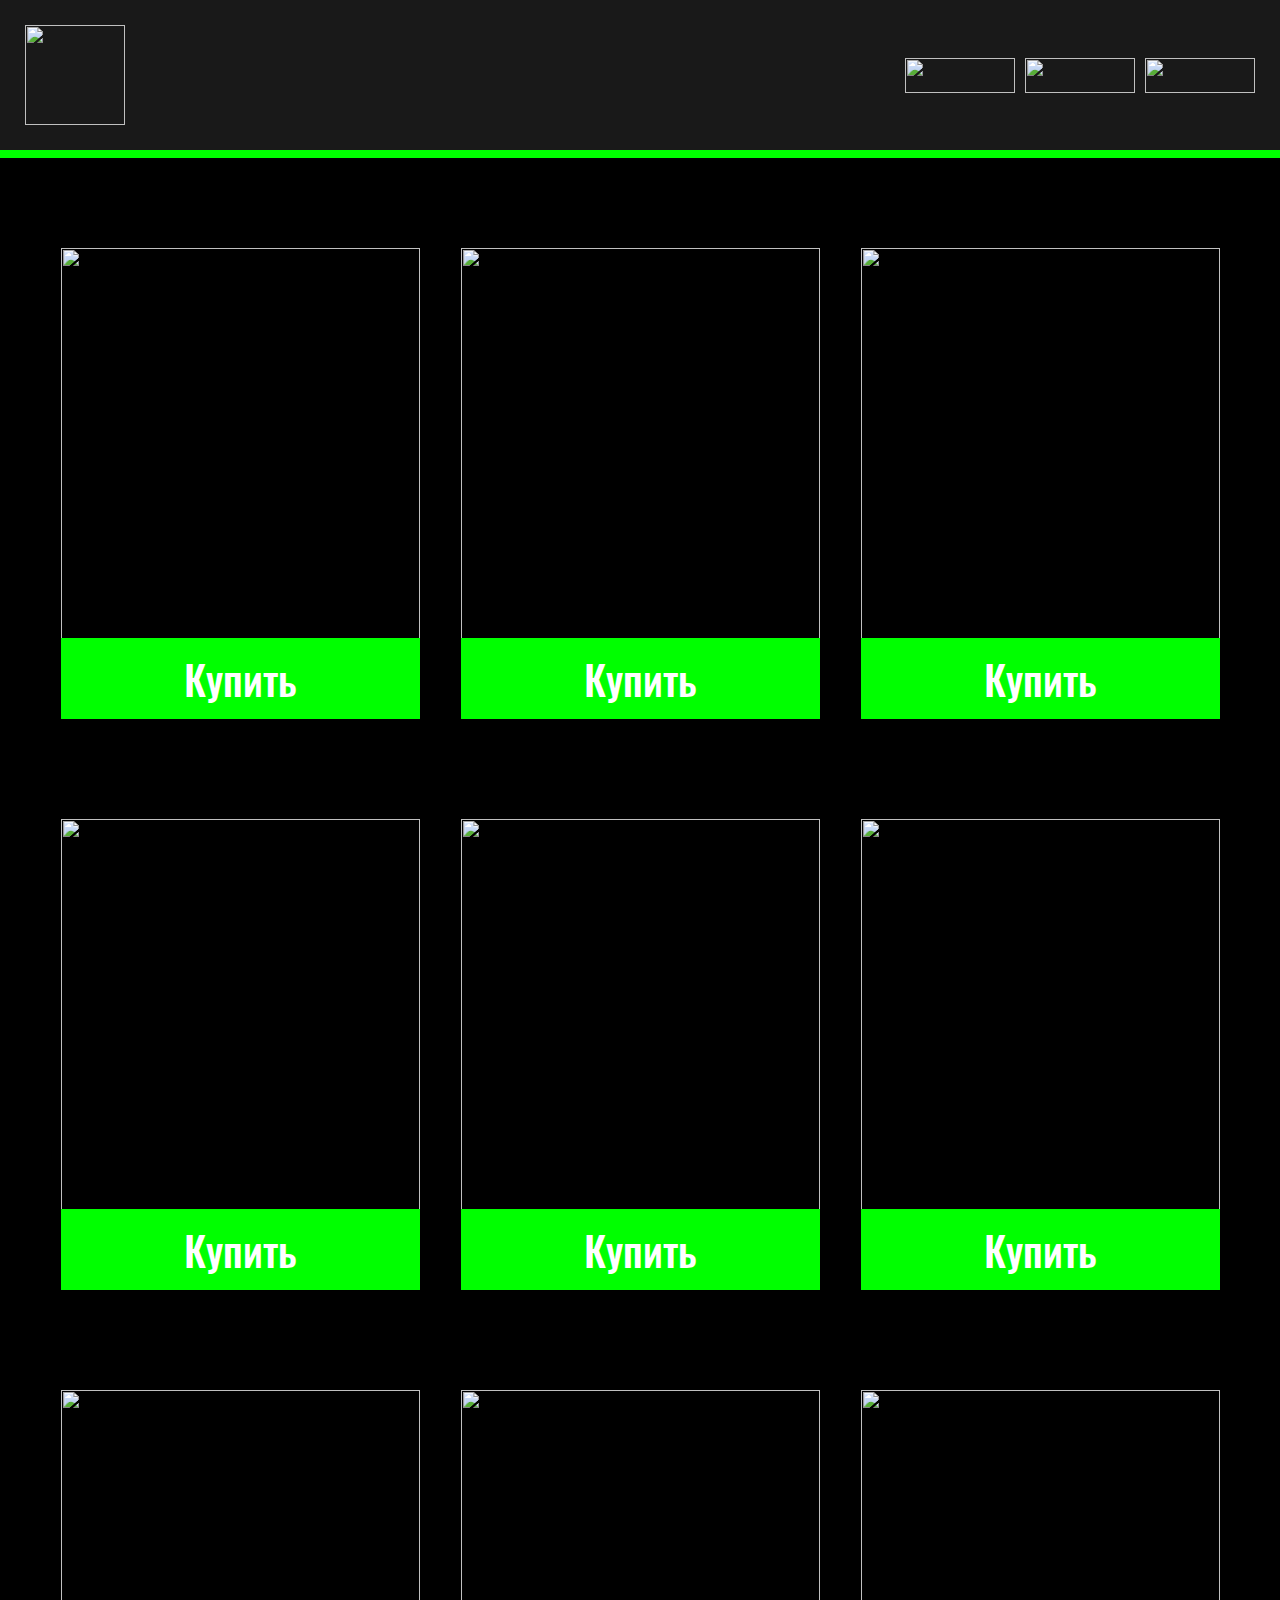
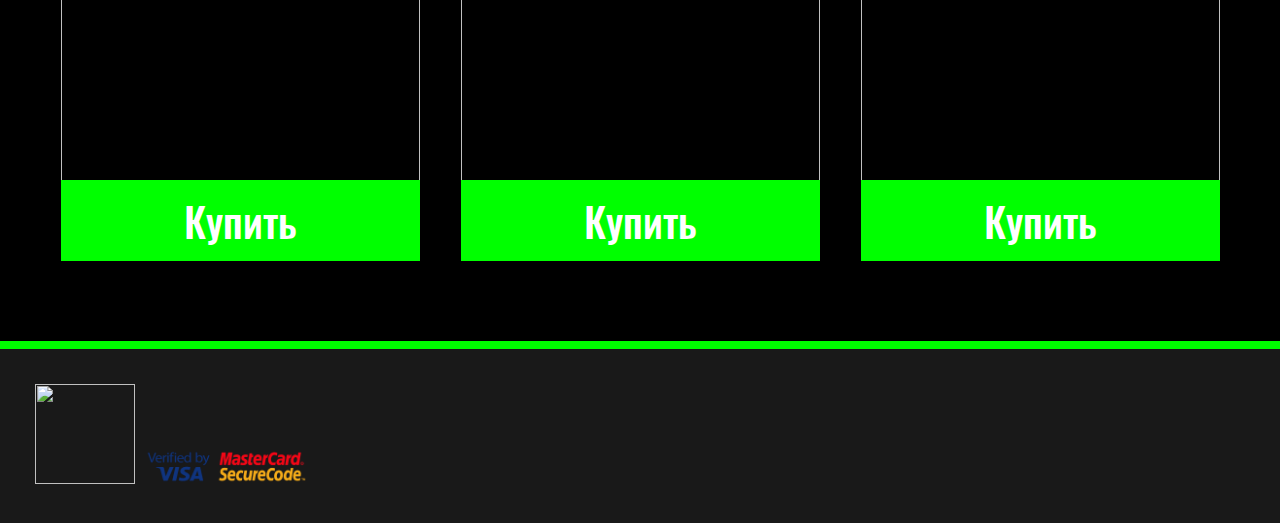
==== pc_zone2.html @ ff8068a2 "Add files via upload" ====
<html>
	<head>
		<meta charset='utf-8'>
		<meta name='viewport' content='width=device-width,initial-scale=1'>
		<link rel='stylesheet' href='style2.css'>
		<link rel="shortcut icon" href="img/abobus.png" type="image/png">
		<meta http-equiv="Content-Type" content="text/html; charset=utf-8">
		<title>PC ZONE SHOP</title>
	</head>
	
	<body>
		<header>
			<a href='file:///C:/Users/student/Desktop/Илья/index.html'><img src='img/logo1.png' height='100'></a>
				<div class="header-menu">
					<a href='file:///C:/Users/student/Desktop/Илья/index.html'><img src='img/main.png' height='35' width='110'></a>
					<a href='file:///C:/Users/student/Desktop/Илья/pc_zone2.html'><img src='img/shop.png' height='35' width='110'></a>
					<a href='file:///C:/Users/student/Desktop/Илья/pc_zone3.html'><img src='img/support.png' height='35' width='110'></a>
				</div>
		</header>
		
		
		<main>
			<div class='row'>
			<div class='item'>
				<img src="objects/HyperX/HyperX Alloy Origins Core.jpg" height='400' width='359'>
				<a href='https://www.hyperxgaming.com/ru/keyboards/alloy-origins-core-tenkeyless-mechanical-gaming-keyboard' target="_blank">Купить</a>
			</div>
		     <div class='item'>
				<img src="objects/HyperX/HyperX Pulsefire Haste.jpg" height='400' width='359'>
				<a href='https://www.hyperxgaming.com/ru/mice/pulsefire-haste-gaming-mouse' target="_blank">Купить</a>
			</div>
			<div class='item'>
				<img src="objects/HyperX/HyperX QuadCast.jpg" target="_blank" height='400' width='359'>
			<a href='https://www.hyperxgaming.com/ru/microphone/quadcast-gaming-microphone' target="_blank" >Купить</a>
			</div>
				
			</div>
			
			
			
			<div class='row'>
			<div class='item'>
				<img src="objects/Logitech/G335 WIRED GAMING HEADSET.jpg" height='400' width='359'>
				<a href='https://www.logitechg.com/en-us/products/gaming-audio/g335-gaming-headset.981-000977.html' target="_blank">Купить</a>
			</div>
		    <div class='item'>
				<img src="objects/Logitech/MeetUp.png" height='400' width='359'>
				<a href='https://www.logitech.com/en-us/products/video-conferencing/conference-cameras/meetup-conferencecam.html?crid=1689#buy-meetup-conferencecam' target="_blank">Купить</a>
			</div>
			<div class='item'>
				<img src="objects/images.png" height='400' width='359'>
			<a href='file:///C:/Users/student/Desktop/PC_ZONE/img/baton.mp4'>Купить</a>
			</div>
				
			</div>
			
			<div class='row'>
			<div class='item'>
				<img src="objects/HyperX/d.jpg" height='400' width='359'>
				<a href='https://www.hyperxgaming.com/ru/headsets/cloud-alpha-pro-gaming-headset' target="_blank">Купить</a>
			</div>
		    <div class='item'>
				<img src="objects/HyperX/s.jpg" height='400' width='359'>
				<a href='https://www.kingston.com/ru/gaming/hyperx-predator-ddr4-rgb' target="_blank">Купить</a>
			</div>
			<div class='item'>
				<img src="objects/Logitech/f.png" height='400' width='359'>
			<a href='https://www.logitech.com/en-us/products/webcams/green-screen-portable-background.952-000076.html?crid=34' target="_blank">Купить</a>
			</div>
				
			</div>
			

		</main>
		

		<footer>
			<a href='file:///C:/Users/student/Desktop/Илья/index.html'><img src='img/logo1.png' height='100'></a>
			<a href='https://www.visa.com.ua/uk_UA/partner-with-us/payment-technology/verified-by-visa.html' target="_blank"><img src='icons/verified-visa-master.png' height='35' width='170'>
		</footer>
		
		<div>
		
				
		
		</div>
		
	</body>
	
</html>
---- style2.css ----
@font-face{
	font-family:"Caudex-Regular";
	src:url(aboba/Oswald-Medium.ttf);
}
body{
	margin:0;
	background-color:#000000;
}

header{
	background-color:#191919;
	padding:25px;
	display: flex;
	justify-content: space-between;
	border-bottom:8px solid lime;
}

.header-menu{
	display: flex;
	align-items: center;
}

.header-menu a{
	margin-left: 10px;
}

.main-menu img{
	margin: 15px;
	
}

.main-menu{
	display: flex;
	justify-content: space-between;
	flex-wrap: wrap;
}

main{
	
}

footer{
	background-color:#191919;
	padding:35px;
	border-top:8px solid lime;
}

main{
	padding:35px 0;
}

.img{
	margin-left:calc(50% - 580px);
} 
.item{
	
	width:360px;
	text-align:center;
	margin:55px 40px 55px 0;
}
.item a{
	text-decoration:none;
	color: white;
	background-color:lime;
	padding:10px 123px;
	font-size:41px;
	font-family:"Caudex-Regular";
	
}
.row{
	display:flex;
	font-family:"Caudex-Regular";
	margin-left:calc(50% - 580px);
	
}
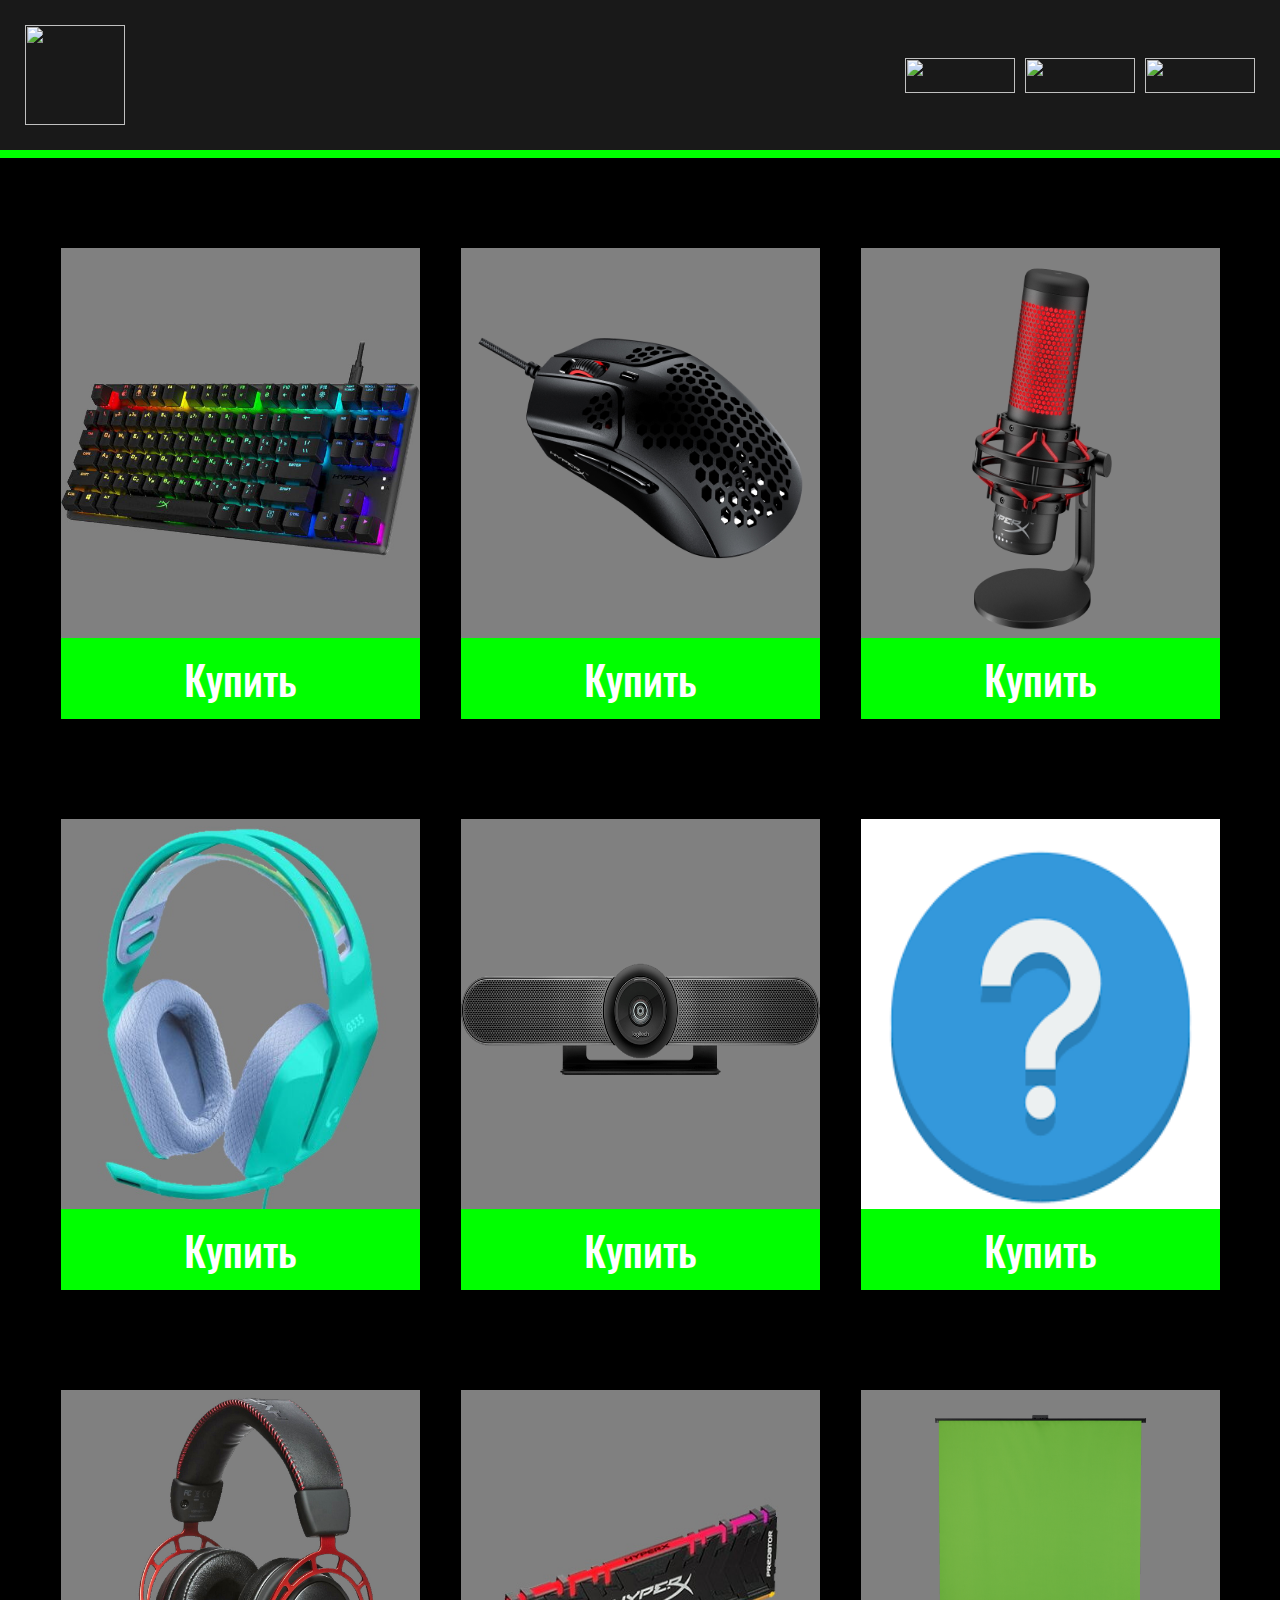
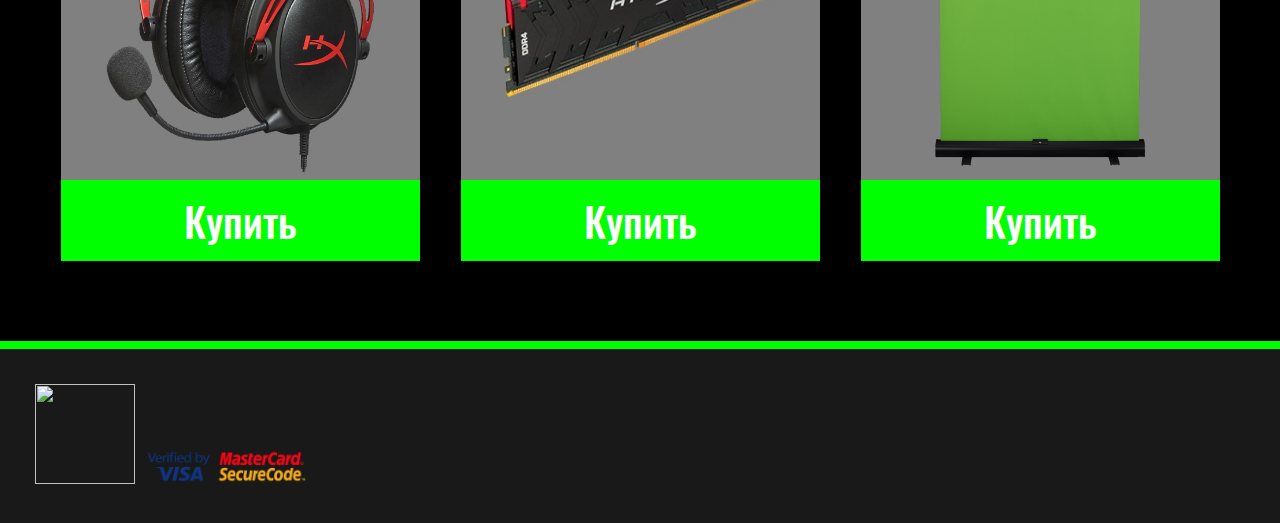
==== commit 05b02217: "Add files via upload" ====
--- a/pc_zone2.html
+++ b/pc_zone2.html
@@ -10,11 +10,11 @@
 	
 	<body>
 		<header>
-			<a href='file:///C:/Users/student/Desktop/Илья/index.html'><img src='img/logo1.png' height='100'></a>
+			<a href='index.html'><img src='img/logo1.png' height='100'></a>
 				<div class="header-menu">
-					<a href='file:///C:/Users/student/Desktop/Илья/index.html'><img src='img/main.png' height='35' width='110'></a>
-					<a href='file:///C:/Users/student/Desktop/Илья/pc_zone2.html'><img src='img/shop.png' height='35' width='110'></a>
-					<a href='file:///C:/Users/student/Desktop/Илья/pc_zone3.html'><img src='img/support.png' height='35' width='110'></a>
+					<a href='index.html'><img src='img/main.png' height='35' width='110'></a>
+					<a href='pc_zone2.html'><img src='img/shop.png' height='35' width='110'></a>
+					<a href='pc_zone3.html'><img src='img/support.png' height='35' width='110'></a>
 				</div>
 		</header>
 		
@@ -75,7 +75,7 @@
 		
 
 		<footer>
-			<a href='file:///C:/Users/student/Desktop/Илья/index.html'><img src='img/logo1.png' height='100'></a>
+			<a href='index.html'><img src='img/logo1.png' height='100'></a>
 			<a href='https://www.visa.com.ua/uk_UA/partner-with-us/payment-technology/verified-by-visa.html' target="_blank"><img src='icons/verified-visa-master.png' height='35' width='170'>
 		</footer>
 		
